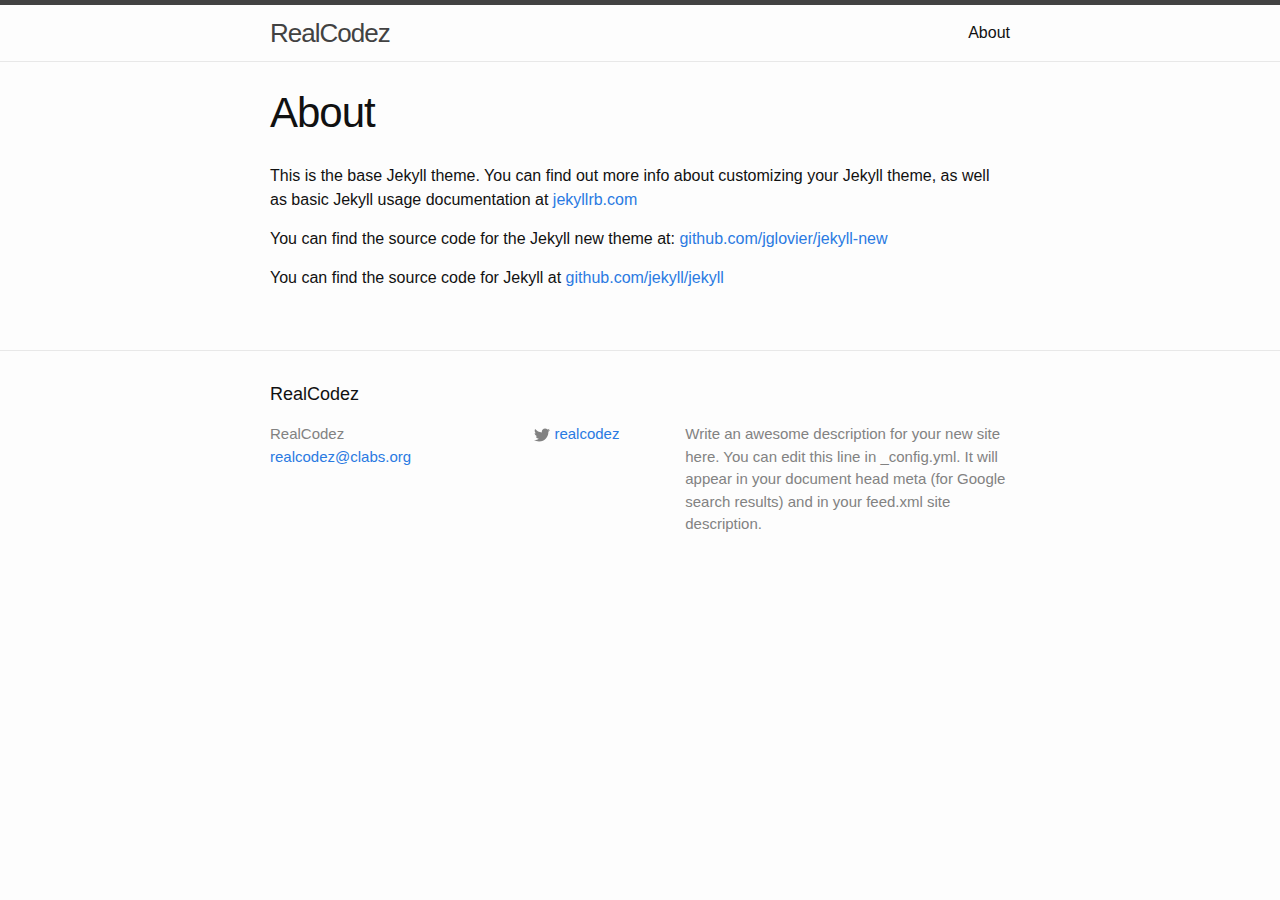
==== about/index.html @ 1501b813 "Initial generated site" ====
<!DOCTYPE html>
<html>

  <head>
    <meta charset="utf-8">
    <meta name="viewport" content="width=device-width initial-scale=1" />
    <meta http-equiv="X-UA-Compatible" content="IE=edge">

    <title>About</title>
    <meta name="description" content="Write an awesome description for your new site here. You can edit this line in _config.yml. It will appear in your document head meta (for Google search results) and in your feed.xml site description.
">

    <link rel="stylesheet" href="/css/main.css">
    <link rel="canonical" href="http://realcodez.com/about/">
</head>


  <body>

    <header class="site-header">

  <div class="wrapper">

    <a class="site-title" href="/">RealCodez</a>

    <nav class="site-nav">
      <a href="#" class="menu-icon">
        <svg viewBox="0 0 18 15">
          <path fill="#424242" d="M18,1.484c0,0.82-0.665,1.484-1.484,1.484H1.484C0.665,2.969,0,2.304,0,1.484l0,0C0,0.665,0.665,0,1.484,0 h15.031C17.335,0,18,0.665,18,1.484L18,1.484z"/>
          <path fill="#424242" d="M18,7.516C18,8.335,17.335,9,16.516,9H1.484C0.665,9,0,8.335,0,7.516l0,0c0-0.82,0.665-1.484,1.484-1.484 h15.031C17.335,6.031,18,6.696,18,7.516L18,7.516z"/>
          <path fill="#424242" d="M18,13.516C18,14.335,17.335,15,16.516,15H1.484C0.665,15,0,14.335,0,13.516l0,0 c0-0.82,0.665-1.484,1.484-1.484h15.031C17.335,12.031,18,12.696,18,13.516L18,13.516z"/>
        </svg>
      </a>

      <div class="trigger">
        
          
          <a class="page-link" href="/about/">About</a>
          
        
          
        
          
        
          
        
      </div>
    </nav>

  </div>

</header>


    <div class="page-content">
      <div class="wrapper">
        <div class="post">

  <header class="post-header">
    <h1 class="post-title">About</h1>
  </header>

  <article class="post-content">
    <p>This is the base Jekyll theme. You can find out more info about customizing your Jekyll theme, as well as basic Jekyll usage documentation at <a href="http://jekyllrb.com/">jekyllrb.com</a></p>

<p>You can find the source code for the Jekyll new theme at: <a href="https://github.com/jglovier/jekyll-new">github.com/jglovier/jekyll-new</a></p>

<p>You can find the source code for Jekyll at <a href="https://github.com/jekyll/jekyll">github.com/jekyll/jekyll</a></p>

  </article>

</div>

      </div>
    </div>

    <footer class="site-footer">

  <div class="wrapper">

    <h2 class="footer-heading">RealCodez</h2>

    <div class="footer-col-wrapper">
      <div class="footer-col  footer-col-1">
        <ul class="contact-list">
          <li>RealCodez</li>
          <li><a href="mailto:realcodez@clabs.org">realcodez@clabs.org</a></li>
        </ul>
      </div>

      <div class="footer-col  footer-col-2">
        <ul class="social-media-list">
          

          
          <li>
            <a href="https://twitter.com/realcodez">
              <span class="icon  icon--twitter">
                <svg viewBox="0 0 16 16">
                  <path fill="#828282" d="M15.969,3.058c-0.586,0.26-1.217,0.436-1.878,0.515c0.675-0.405,1.194-1.045,1.438-1.809
                  c-0.632,0.375-1.332,0.647-2.076,0.793c-0.596-0.636-1.446-1.033-2.387-1.033c-1.806,0-3.27,1.464-3.27,3.27 c0,0.256,0.029,0.506,0.085,0.745C5.163,5.404,2.753,4.102,1.14,2.124C0.859,2.607,0.698,3.168,0.698,3.767 c0,1.134,0.577,2.135,1.455,2.722C1.616,6.472,1.112,6.325,0.671,6.08c0,0.014,0,0.027,0,0.041c0,1.584,1.127,2.906,2.623,3.206 C3.02,9.402,2.731,9.442,2.433,9.442c-0.211,0-0.416-0.021-0.615-0.059c0.416,1.299,1.624,2.245,3.055,2.271 c-1.119,0.877-2.529,1.4-4.061,1.4c-0.264,0-0.524-0.015-0.78-0.046c1.447,0.928,3.166,1.469,5.013,1.469 c6.015,0,9.304-4.983,9.304-9.304c0-0.142-0.003-0.283-0.009-0.423C14.976,4.29,15.531,3.714,15.969,3.058z"/>
                </svg>
              </span>

              <span class="username">realcodez</span>
            </a>
          </li>
          
        </ul>
      </div>

      <div class="footer-col  footer-col-3">
        <p class="text">Write an awesome description for your new site here. You can edit this line in _config.yml. It will appear in your document head meta (for Google search results) and in your feed.xml site description.
</p>
      </div>
    </div>

  </div>

</footer>


  </body>

</html>
---- css/main.css ----
/**
 * Reset some basic elements
 */
body, h1, h2, h3, h4, h5, h6,
p, blockquote, pre, hr,
dl, dd, ol, ul, figure {
  margin: 0;
  padding: 0; }

/**
 * Basic styling
 */
body {
  font-family: Helvetica, Arial, sans-serif;
  font-size: 16px;
  line-height: 1.5;
  font-weight: 300;
  color: #111;
  background-color: #fdfdfd;
  -webkit-text-size-adjust: 100%; }

/**
 * Set `margin-bottom` to maintain vertical rhythm
 */
h1, h2, h3, h4, h5, h6,
p, blockquote, pre,
ul, ol, dl, figure,
.highlight {
  margin-bottom: 15px; }

/**
 * Images
 */
img {
  max-width: 100%;
  vertical-align: middle; }

/**
 * Figures
 */
figure > img {
  display: block; }

figcaption {
  font-size: 14px; }

/**
 * Lists
 */
ul, ol {
  margin-left: 30px; }

li > ul,
li > ol {
  margin-bottom: 0; }

/**
 * Headings
 */
h1, h2, h3, h4, h5, h6 {
  font-weight: 300; }

/**
 * Links
 */
a {
  color: #2a7ae2;
  text-decoration: none; }
  a:visited {
    color: #1756a9; }
  a:hover {
    color: #111;
    text-decoration: underline; }

/**
 * Blockquotes
 */
blockquote {
  color: #828282;
  border-left: 4px solid #e8e8e8;
  padding-left: 15px;
  font-size: 18px;
  letter-spacing: -1px;
  font-style: italic; }
  blockquote > :last-child {
    margin-bottom: 0; }

/**
 * Code formatting
 */
pre,
code {
  font-size: 15px;
  border: 1px solid #e8e8e8;
  border-radius: 3px;
  background-color: #eef; }

code {
  padding: 1px 5px; }

pre {
  padding: 8px 12px;
  overflow-x: scroll; }
  pre > code {
    border: 0;
    padding-right: 0;
    padding-left: 0; }

/**
 * Wrapper
 */
.wrapper {
  max-width: -webkit-calc(800px - (30px * 2));
  max-width: calc(800px - (30px * 2));
  margin-right: auto;
  margin-left: auto;
  padding-right: 30px;
  padding-left: 30px; }
  @media screen and (max-width: 800px) {
    .wrapper {
      max-width: -webkit-calc(800px - (30px));
      max-width: calc(800px - (30px));
      padding-right: 15px;
      padding-left: 15px; } }

/**
 * Clearfix
 */
.wrapper:after, .footer-col-wrapper:after {
  content: "";
  display: table;
  clear: both; }

/**
 * Icons
 */
.icon > svg {
  display: inline-block;
  width: 16px;
  height: 16px;
  vertical-align: middle; }
  .icon > svg path {
    fill: #828282; }

/**
 * Site header
 */
.site-header {
  border-top: 5px solid #424242;
  border-bottom: 1px solid #e8e8e8;
  min-height: 56px;
  position: relative; }

.site-title {
  font-size: 26px;
  line-height: 56px;
  letter-spacing: -1px;
  margin-bottom: 0;
  float: left; }
  .site-title, .site-title:visited {
    color: #424242; }

.site-nav {
  float: right;
  line-height: 56px; }
  .site-nav .menu-icon {
    display: none; }
  .site-nav .page-link {
    color: #111;
    line-height: 1.5; }
    .site-nav .page-link:not(:first-child) {
      margin-left: 20px; }
  @media screen and (max-width: 600px) {
    .site-nav {
      position: absolute;
      top: 9px;
      right: 30px;
      background-color: #fdfdfd;
      border: 1px solid #e8e8e8;
      border-radius: 5px;
      text-align: right; }
      .site-nav .menu-icon {
        display: block;
        float: right;
        width: 36px;
        height: 26px;
        line-height: 0;
        padding-top: 10px;
        text-align: center; }
        .site-nav .menu-icon > svg {
          width: 18px;
          height: 15px; }
          .site-nav .menu-icon > svg path {
            fill: #424242; }
      .site-nav .trigger {
        clear: both;
        display: none; }
      .site-nav:hover .trigger {
        display: block;
        padding-bottom: 5px; }
      .site-nav .page-link {
        display: block;
        padding: 5px 10px; } }

/**
 * Site footer
 */
.site-footer {
  border-top: 1px solid #e8e8e8;
  padding: 30px 0; }

.footer-heading {
  font-size: 18px;
  margin-bottom: 15px; }

.contact-list,
.social-media-list {
  list-style: none;
  margin-left: 0; }

.footer-col-wrapper {
  font-size: 15px;
  color: #828282;
  margin-left: -15px; }

.footer-col {
  float: left;
  margin-bottom: 15px;
  padding-left: 15px; }

.footer-col-1 {
  width: -webkit-calc(35% - (30px / 2));
  width: calc(35% - (30px / 2)); }

.footer-col-2 {
  width: -webkit-calc(20% - (30px / 2));
  width: calc(20% - (30px / 2)); }

.footer-col-3 {
  width: -webkit-calc(45% - (30px / 2));
  width: calc(45% - (30px / 2)); }

@media screen and (max-width: 800px) {
  .footer-col-1,
  .footer-col-2 {
    width: -webkit-calc(50% - (30px / 2));
    width: calc(50% - (30px / 2)); }

  .footer-col-3 {
    width: -webkit-calc(100% - (30px / 2));
    width: calc(100% - (30px / 2)); } }
@media screen and (max-width: 600px) {
  .footer-col {
    float: none;
    width: -webkit-calc(100% - (30px / 2));
    width: calc(100% - (30px / 2)); } }
/**
 * Page content
 */
.page-content {
  padding: 30px 0; }

.page-heading {
  font-size: 20px; }

.post-list {
  margin-left: 0;
  list-style: none; }
  .post-list > li {
    margin-bottom: 30px; }

.post-meta {
  font-size: 14px;
  color: #828282; }

.post-link {
  display: block;
  font-size: 24px; }

/**
 * Posts
 */
.post-header {
  margin-bottom: 30px; }

.post-title {
  font-size: 42px;
  letter-spacing: -1px;
  line-height: 1; }
  @media screen and (max-width: 800px) {
    .post-title {
      font-size: 36px; } }

.post-content {
  margin-bottom: 30px; }
  .post-content h2 {
    font-size: 32px; }
    @media screen and (max-width: 800px) {
      .post-content h2 {
        font-size: 28px; } }
  .post-content h3 {
    font-size: 26px; }
    @media screen and (max-width: 800px) {
      .post-content h3 {
        font-size: 22px; } }
  .post-content h4 {
    font-size: 20px; }
    @media screen and (max-width: 800px) {
      .post-content h4 {
        font-size: 18px; } }

/**
 * Syntax highlighting styles
 */
.highlight {
  background: #fff; }
  .highlight .c {
    color: #998;
    font-style: italic; }
  .highlight .err {
    color: #a61717;
    background-color: #e3d2d2; }
  .highlight .k {
    font-weight: bold; }
  .highlight .o {
    font-weight: bold; }
  .highlight .cm {
    color: #998;
    font-style: italic; }
  .highlight .cp {
    color: #999;
    font-weight: bold; }
  .highlight .c1 {
    color: #998;
    font-style: italic; }
  .highlight .cs {
    color: #999;
    font-weight: bold;
    font-style: italic; }
  .highlight .gd {
    color: #000;
    background-color: #fdd; }
  .highlight .gd .x {
    color: #000;
    background-color: #faa; }
  .highlight .ge {
    font-style: italic; }
  .highlight .gr {
    color: #a00; }
  .highlight .gh {
    color: #999; }
  .highlight .gi {
    color: #000;
    background-color: #dfd; }
  .highlight .gi .x {
    color: #000;
    background-color: #afa; }
  .highlight .go {
    color: #888; }
  .highlight .gp {
    color: #555; }
  .highlight .gs {
    font-weight: bold; }
  .highlight .gu {
    color: #aaa; }
  .highlight .gt {
    color: #a00; }
  .highlight .kc {
    font-weight: bold; }
  .highlight .kd {
    font-weight: bold; }
  .highlight .kp {
    font-weight: bold; }
  .highlight .kr {
    font-weight: bold; }
  .highlight .kt {
    color: #458;
    font-weight: bold; }
  .highlight .m {
    color: #099; }
  .highlight .s {
    color: #d14; }
  .highlight .na {
    color: #008080; }
  .highlight .nb {
    color: #0086B3; }
  .highlight .nc {
    color: #458;
    font-weight: bold; }
  .highlight .no {
    color: #008080; }
  .highlight .ni {
    color: #800080; }
  .highlight .ne {
    color: #900;
    font-weight: bold; }
  .highlight .nf {
    color: #900;
    font-weight: bold; }
  .highlight .nn {
    color: #555; }
  .highlight .nt {
    color: #000080; }
  .highlight .nv {
    color: #008080; }
  .highlight .ow {
    font-weight: bold; }
  .highlight .w {
    color: #bbb; }
  .highlight .mf {
    color: #099; }
  .highlight .mh {
    color: #099; }
  .highlight .mi {
    color: #099; }
  .highlight .mo {
    color: #099; }
  .highlight .sb {
    color: #d14; }
  .highlight .sc {
    color: #d14; }
  .highlight .sd {
    color: #d14; }
  .highlight .s2 {
    color: #d14; }
  .highlight .se {
    color: #d14; }
  .highlight .sh {
    color: #d14; }
  .highlight .si {
    color: #d14; }
  .highlight .sx {
    color: #d14; }
  .highlight .sr {
    color: #009926; }
  .highlight .s1 {
    color: #d14; }
  .highlight .ss {
    color: #990073; }
  .highlight .bp {
    color: #999; }
  .highlight .vc {
    color: #008080; }
  .highlight .vg {
    color: #008080; }
  .highlight .vi {
    color: #008080; }
  .highlight .il {
    color: #099; }
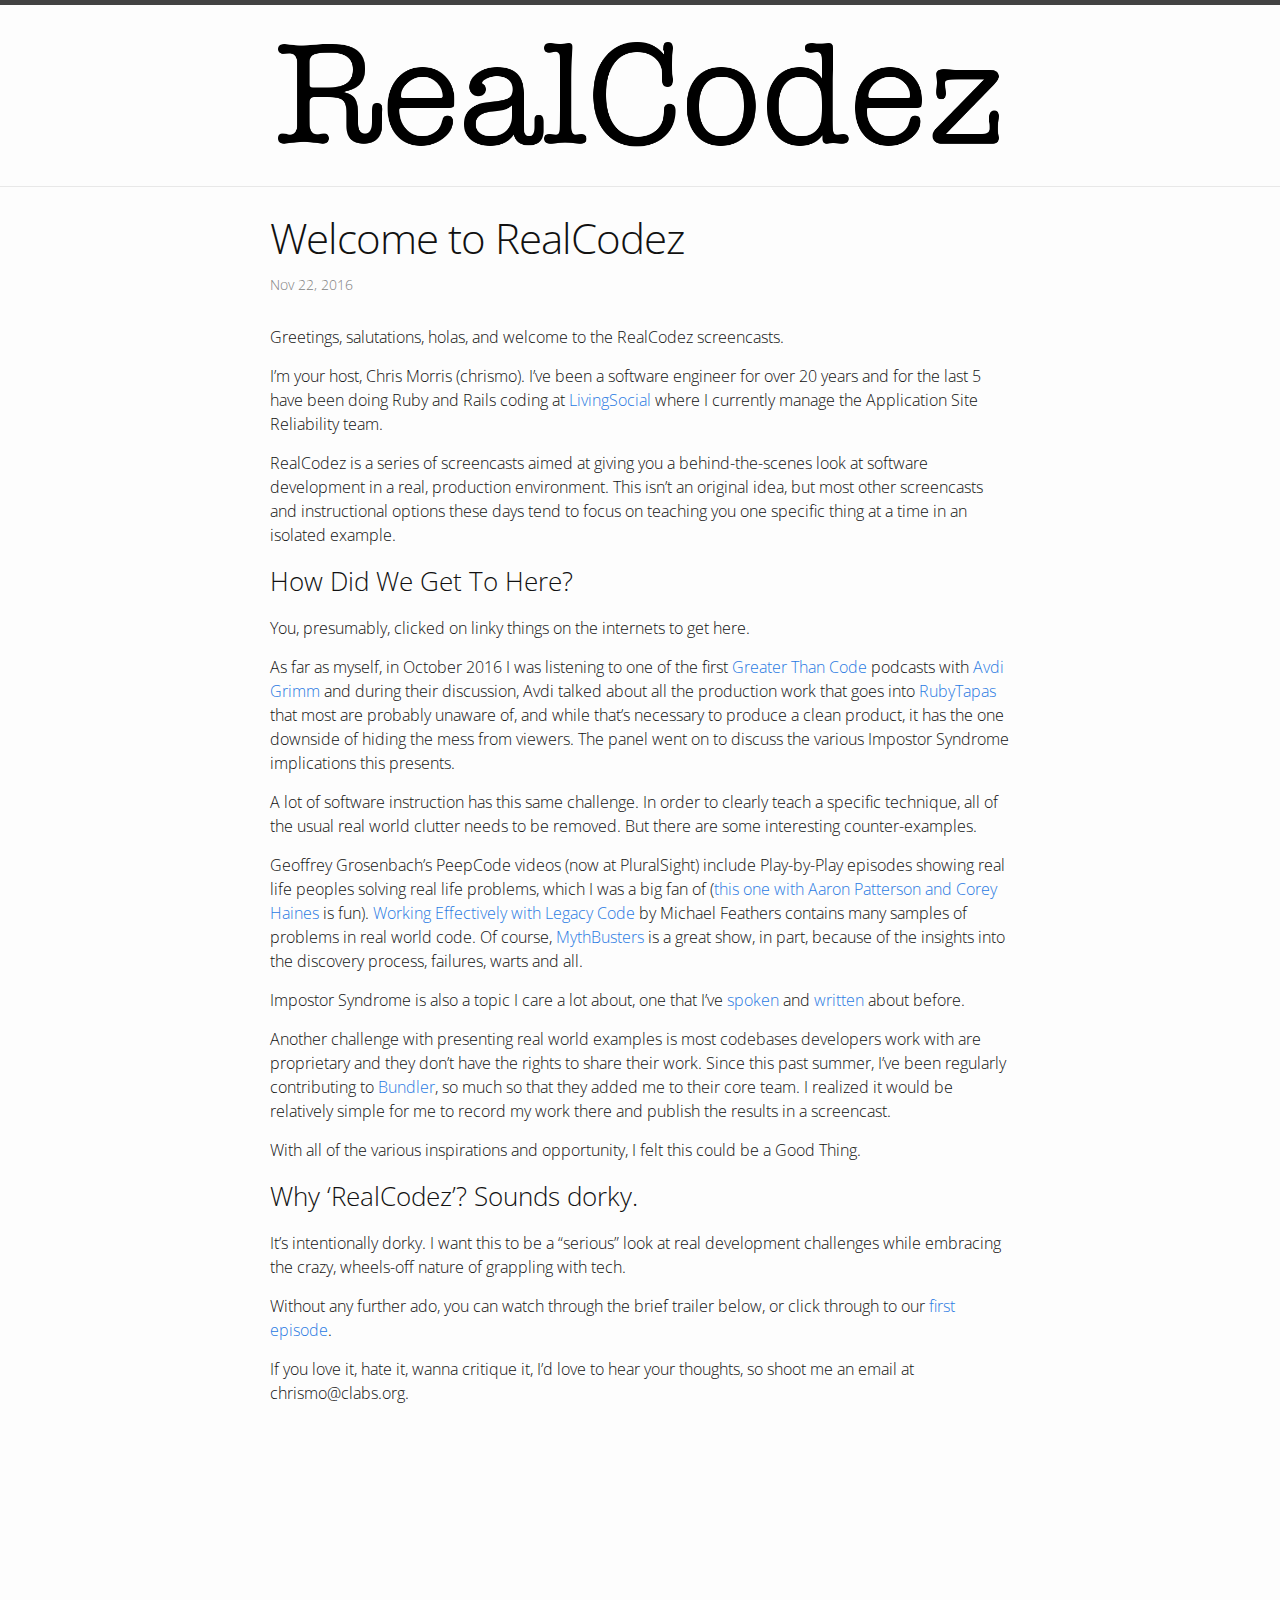
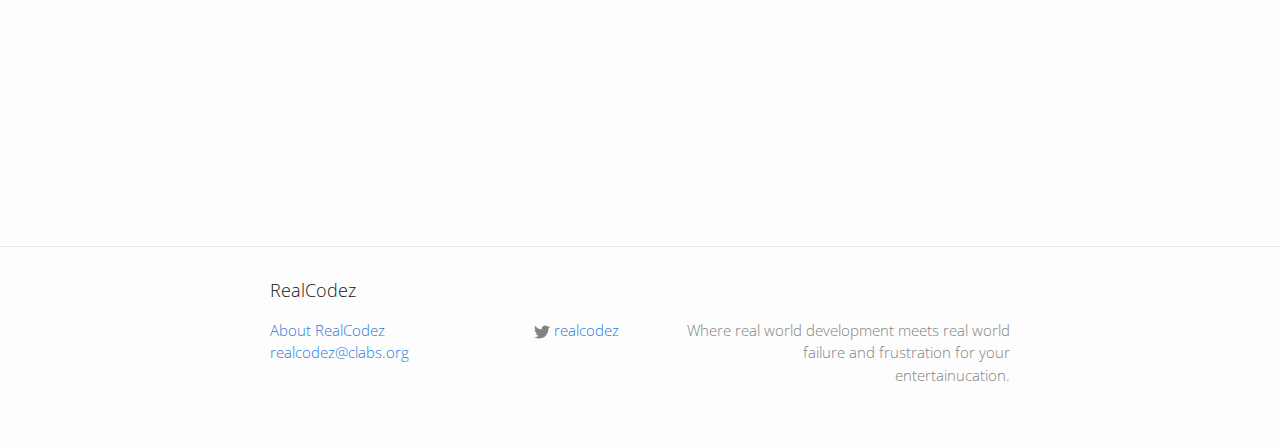
==== commit bd1cfecb: "Sorted out /about redirect. Should work now." ====
--- a/about/index.html
+++ b/about/index.html
@@ -1,125 +1,8 @@
-<!DOCTYPE html>
-<html>
-
-  <head>
-    <meta charset="utf-8">
-    <meta name="viewport" content="width=device-width initial-scale=1" />
-    <meta http-equiv="X-UA-Compatible" content="IE=edge">
-
-    <title>About</title>
-    <meta name="description" content="Write an awesome description for your new site here. You can edit this line in _config.yml. It will appear in your document head meta (for Google search results) and in your feed.xml site description.
-">
-
-    <link rel="stylesheet" href="/css/main.css">
-    <link rel="canonical" href="http://realcodez.com/about/">
-</head>
-
-
-  <body>
-
-    <header class="site-header">
-
-  <div class="wrapper">
-
-    <a class="site-title" href="/">RealCodez</a>
-
-    <nav class="site-nav">
-      <a href="#" class="menu-icon">
-        <svg viewBox="0 0 18 15">
-          <path fill="#424242" d="M18,1.484c0,0.82-0.665,1.484-1.484,1.484H1.484C0.665,2.969,0,2.304,0,1.484l0,0C0,0.665,0.665,0,1.484,0 h15.031C17.335,0,18,0.665,18,1.484L18,1.484z"/>
-          <path fill="#424242" d="M18,7.516C18,8.335,17.335,9,16.516,9H1.484C0.665,9,0,8.335,0,7.516l0,0c0-0.82,0.665-1.484,1.484-1.484 h15.031C17.335,6.031,18,6.696,18,7.516L18,7.516z"/>
-          <path fill="#424242" d="M18,13.516C18,14.335,17.335,15,16.516,15H1.484C0.665,15,0,14.335,0,13.516l0,0 c0-0.82,0.665-1.484,1.484-1.484h15.031C17.335,12.031,18,12.696,18,13.516L18,13.516z"/>
-        </svg>
-      </a>
-
-      <div class="trigger">
-        
-          
-          <a class="page-link" href="/about/">About</a>
-          
-        
-          
-        
-          
-        
-          
-        
-      </div>
-    </nav>
-
-  </div>
-
-</header>
-
-
-    <div class="page-content">
-      <div class="wrapper">
-        <div class="post">
-
-  <header class="post-header">
-    <h1 class="post-title">About</h1>
-  </header>
-
-  <article class="post-content">
-    <p>This is the base Jekyll theme. You can find out more info about customizing your Jekyll theme, as well as basic Jekyll usage documentation at <a href="http://jekyllrb.com/">jekyllrb.com</a></p>
-
-<p>You can find the source code for the Jekyll new theme at: <a href="https://github.com/jglovier/jekyll-new">github.com/jglovier/jekyll-new</a></p>
-
-<p>You can find the source code for Jekyll at <a href="https://github.com/jekyll/jekyll">github.com/jekyll/jekyll</a></p>
-
-  </article>
-
-</div>
-
-      </div>
-    </div>
-
-    <footer class="site-footer">
-
-  <div class="wrapper">
-
-    <h2 class="footer-heading">RealCodez</h2>
-
-    <div class="footer-col-wrapper">
-      <div class="footer-col  footer-col-1">
-        <ul class="contact-list">
-          <li>RealCodez</li>
-          <li><a href="mailto:realcodez@clabs.org">realcodez@clabs.org</a></li>
-        </ul>
-      </div>
-
-      <div class="footer-col  footer-col-2">
-        <ul class="social-media-list">
-          
-
-          
-          <li>
-            <a href="https://twitter.com/realcodez">
-              <span class="icon  icon--twitter">
-                <svg viewBox="0 0 16 16">
-                  <path fill="#828282" d="M15.969,3.058c-0.586,0.26-1.217,0.436-1.878,0.515c0.675-0.405,1.194-1.045,1.438-1.809
-                  c-0.632,0.375-1.332,0.647-2.076,0.793c-0.596-0.636-1.446-1.033-2.387-1.033c-1.806,0-3.27,1.464-3.27,3.27 c0,0.256,0.029,0.506,0.085,0.745C5.163,5.404,2.753,4.102,1.14,2.124C0.859,2.607,0.698,3.168,0.698,3.767 c0,1.134,0.577,2.135,1.455,2.722C1.616,6.472,1.112,6.325,0.671,6.08c0,0.014,0,0.027,0,0.041c0,1.584,1.127,2.906,2.623,3.206 C3.02,9.402,2.731,9.442,2.433,9.442c-0.211,0-0.416-0.021-0.615-0.059c0.416,1.299,1.624,2.245,3.055,2.271 c-1.119,0.877-2.529,1.4-4.061,1.4c-0.264,0-0.524-0.015-0.78-0.046c1.447,0.928,3.166,1.469,5.013,1.469 c6.015,0,9.304-4.983,9.304-9.304c0-0.142-0.003-0.283-0.009-0.423C14.976,4.29,15.531,3.714,15.969,3.058z"/>
-                </svg>
-              </span>
-
-              <span class="username">realcodez</span>
-            </a>
-          </li>
-          
-        </ul>
-      </div>
-
-      <div class="footer-col  footer-col-3">
-        <p class="text">Write an awesome description for your new site here. You can edit this line in _config.yml. It will appear in your document head meta (for Google search results) and in your feed.xml site description.
-</p>
-      </div>
-    </div>
-
-  </div>
-
-</footer>
-
-
-  </body>
-
-</html>
+      <!DOCTYPE html>
+      <meta charset=utf-8>
+      <title>Redirecting...</title>
+      <link rel=canonical href="/2016/11/22/welcome-to-realcodez.html">
+      <meta http-equiv=refresh content="0; url=/2016/11/22/welcome-to-realcodez.html">
+      <h1>Redirecting...</h1>
+      <a href="/2016/11/22/welcome-to-realcodez.html">Click here if you are not redirected.</a>
+      <script>location='/2016/11/22/welcome-to-realcodez.html'</script>
